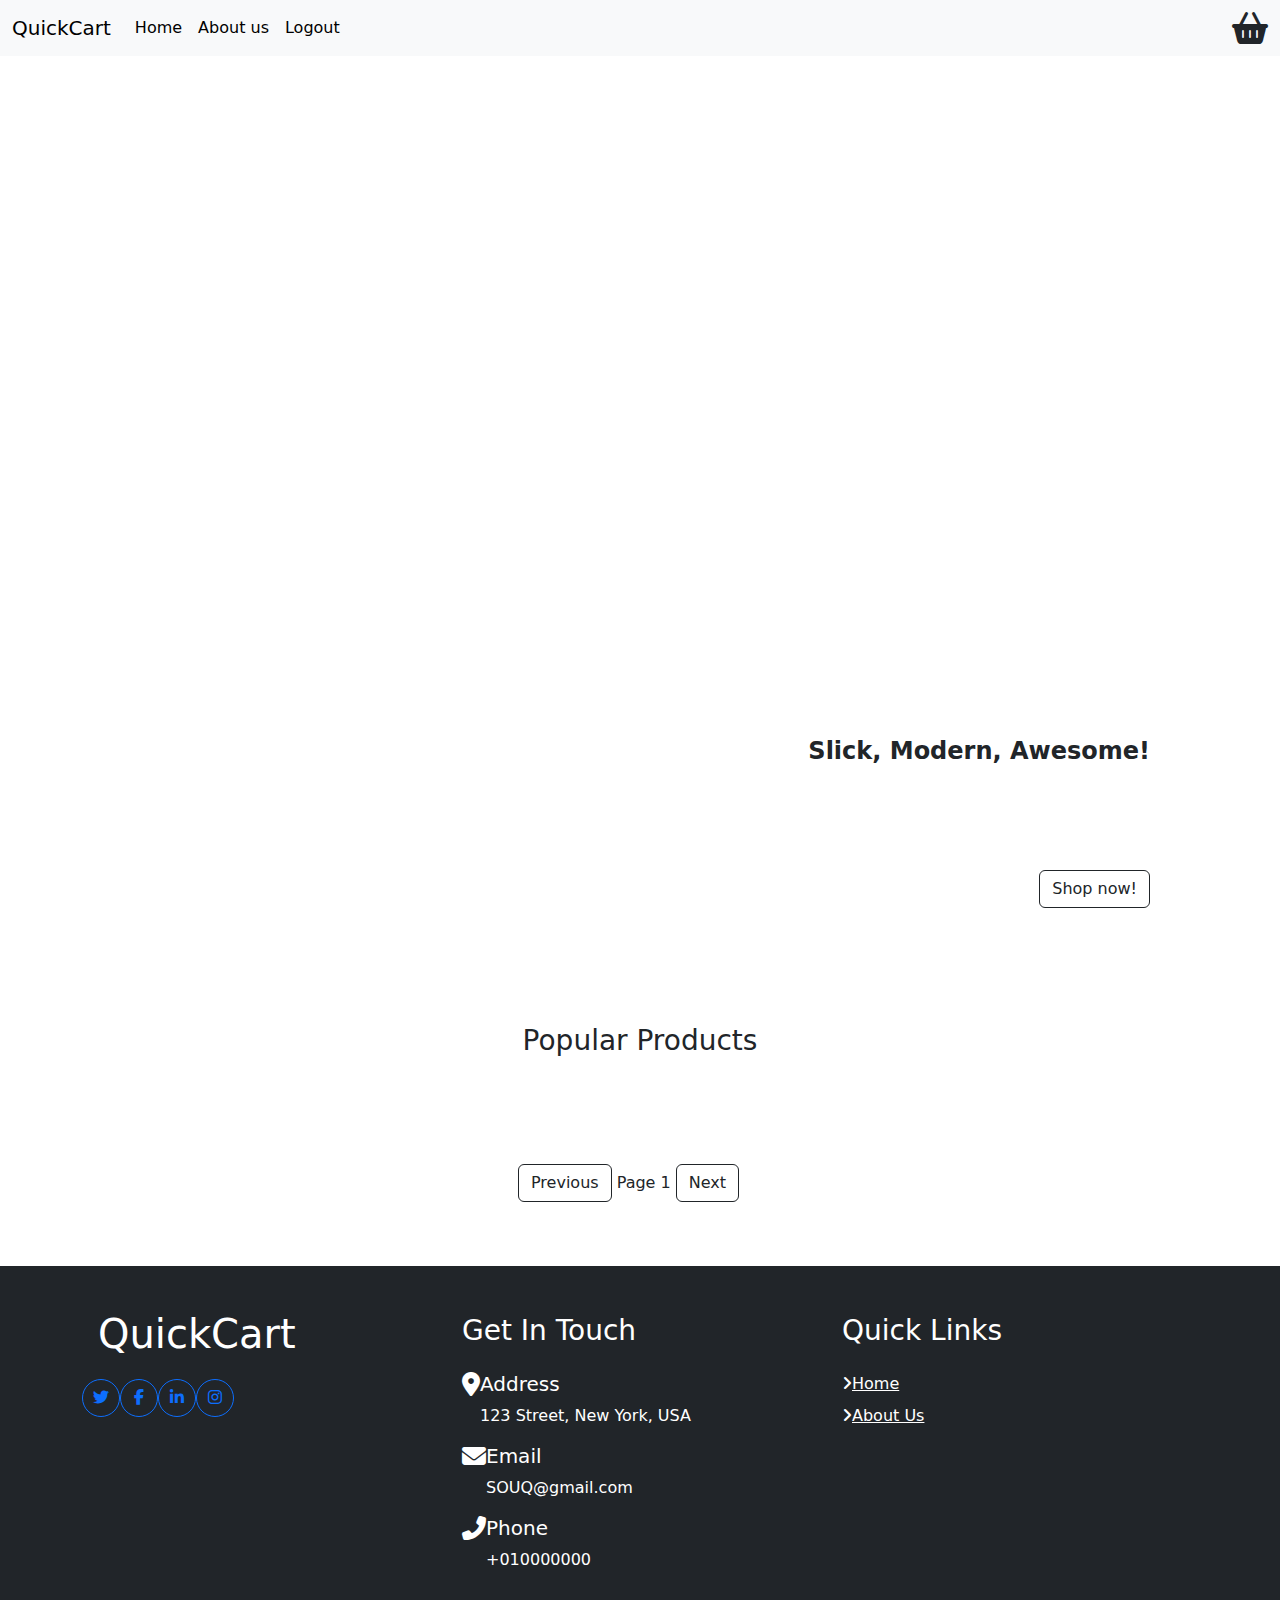
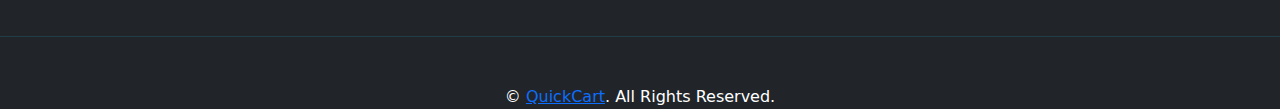
==== index.html @ 9be0fab0 "add project" ====
<!DOCTYPE html>
<html lang="en">

<head>
    <meta charset="UTF-8">
    <meta name="viewport" content="width=device-width, initial-scale=1.0">
    <link href="https://cdn.jsdelivr.net/npm/bootstrap@5.3.3/dist/css/bootstrap.min.css" rel="stylesheet"
        integrity="sha384-QWTKZyjpPEjISv5WaRU9OFeRpok6YctnYmDr5pNlyT2bRjXh0JMhjY6hW+ALEwIH" crossorigin="anonymous">
    <script src="https://cdn.jsdelivr.net/npm/bootstrap@5.3.3/dist/js/bootstrap.bundle.min.js"
        integrity="sha384-YvpcrYf0tY3lHB60NNkmXc5s9fDVZLESaAA55NDzOxhy9GkcIdslK1eN7N6jIeHz"
        crossorigin="anonymous"></script>
    <link rel="stylesheet" href="style.css">
    <link rel="stylesheet" href="https://cdnjs.cloudflare.com/ajax/libs/font-awesome/6.7.2/css/all.min.css">

    <title>Document</title>
    <style>
       
    </style>
</head>

<body>

    <nav class="navbar navbar-expand-lg navbar-light bg-light">
        <div class="container-fluid">
            <a class="navbar-brand" href="#">QuickCart</a>
            <button class="navbar-toggler" type="button" data-bs-toggle="collapse"
                data-bs-target="#navbarSupportedContent" aria-controls="navbarSupportedContent" aria-expanded="false"
                aria-label="Toggle navigation">
                <span class="navbar-toggler-icon"></span>
            </button>
            <div class="collapse navbar-collapse" id="navbarSupportedContent">
                <ul class="navbar-nav me-auto mb-2 mb-lg-0">
                    <li class="nav-item">
                        <a class="nav-link active" aria-current="page" href="#">Home</a>
                    </li>
                    <li class="nav-item">
                        <a class="nav-link active" aria-current="page" href="AboutUs.html">About us</a>
                    </li>
                    <li>
                        <li class="nav-item">
                            <a class="nav-link active" aria-current="page" href="login.html">Logout</a>
                        </li>
                
                    </li>
                </ul>
                <i class="fa-solid fa-basket-shopping fa-2x"></i>
                
                
            </div>
        </div>
    </nav>

    <!-- <div class="header position-relative">
        <div class=" content   position-absolute text-primary">
            <h1 class=" titleItem display text-dark">Slick,Modern,Awsom!</h1>
            <button class="b1 btn btn-outline-dark">Shop now!</button>
        </div>
    </div> -->

    <div class="header d-flex  justify-content-center align-items-end text-start ">
        <div class="content container text-end">
        <h1 class=" fs-4 fw-bold text-dark p-5">Slick, Modern, Awesome!</h1>
        <button class="b1 btn btn-outline-dark m-5">Shop now!</button>
        </div>
    </div>

    <p class="poptxt text-center fs-3 ">Popular Products</p>
    <div class="container">
        <div class="row" id="row">
        </div>
    </div>
  

    <div class="container " style="padding-top:5% ;padding-bottom: 5%;padding-left: 35%;">
        <button class="btn btn-outline-dark" onclick="prevPage()">Previous</button>
        <span id="pageNumber">Page 1</span>
        <button class="btn btn-outline-dark" onclick="nextPage()">Next</button>   
    </div>

    <!-- Footer Start -->
    <div class="container-footer bg-dark">
        <div class="container">
        <div class="row pt-5">
            <div class="col-lg-4 col-md-6 mb-5">
                <a href="" class="navbar-brand font-weight-bold text-primary m-0 mb-4 p-0"
                    style="font-size: 40px; line-height: 40px;">
                    <span class="text-white p-3">QuickCart</span>
                </a>
                <div class="d-flex justify-content-start mt-4">
                    <a class="btn btn-outline-primary rounded-circle text-center mr-2 px-0"
                        style="width: 38px; height: 38px;" href="#"><i class="fab fa-twitter"></i></a>
                    <a class="btn btn-outline-primary rounded-circle text-center mr-2 px-0"
                        style="width: 38px; height: 38px;" href="#"><i class="fab fa-facebook-f"></i></a>
                    <a class="btn btn-outline-primary rounded-circle text-center mr-2 px-0"
                        style="width: 38px; height: 38px;" href="#"><i class="fab fa-linkedin-in"></i></a>
                    <a class="btn btn-outline-primary rounded-circle text-center mr-2 px-0"
                        style="width: 38px; height: 38px;" href="#"><i class="fab fa-instagram"></i></a>
                </div>
            </div>
            <div class="col-lg-4 col-md-6 mb-5">
                <h3 class="text-white mb-4">Get In Touch</h3>
                <div class="d-flex">
                    <h4 class="fa fa-map-marker-alt text-white"></h4>
                    <div class="pl-3">
                        <h5 class="text-white">Address</h5>
                        <p class="text text-white">123 Street, New York, USA</p>
                    </div>
                </div>
                <div class="d-flex">
                    <h4 class="fa fa-envelope text-white"></h4>
                    <div class="pl-3">
                        <h5 class="text text-white">Email</h5>
                        <p class="text text-white">SOUQ@gmail.com</p>
                    </div>
                </div>
                <div class="d-flex">
                    <h4 class="fa fa-phone-alt text-white"></h4>
                    <div class="pl-3">
                        <h5 class="text-white">Phone</h5>
                        <p class="text-white">+010000000</p>
                    </div>
                </div>
            </div>
            <div class="col-lg-4 col-md-6 mb-5">
                <h3 class="text-white mb-4">Quick Links</h3>
                <div class="d-flex flex-column justify-content-start">
                    <a class="text-white mb-2" href="index.html"><i class="fa fa-angle-right mr-2"></i>Home</a>
                    <a class="text-white mb-2" href="AboutUs.html"><i class="fa fa-angle-right mr-2"></i>About Us</a>
                    
                </div>
            </div>
        </div>
    </div>
        <div class="container-fluid pt-5" style="border-top: 1px solid rgba(23, 162, 184, .2);;">
            <p class="m-0 text-center text-white">
                &copy; <a class="text-primary font-weight-bold" href="#">QuickCart</a>. All Rights Reserved.
               
            </p>
        </div>
    </div>
    <!-- Footer End -->

    <script>
        var myhttp = new XMLHttpRequest();
        var arr = [];
        var currentPage = 1;
        var limit = 6; 

        myhttp.open("GET", "https://dummyjson.com/products");
        myhttp.send();

        myhttp.addEventListener("readystatechange", function () {
            if (myhttp.readyState == 4 && myhttp.status == 200) {
                let data = JSON.parse(myhttp.response);
                arr = data.products;  
                displayProduct();
                updatePageNumber();
            }
        });

        function displayProduct() {
            let start = (currentPage - 1) * limit;
            let end = start + limit;
            let products = arr.slice(start, end);

            var productHTML = '';
            for (var i = 0; i < products.length; i++) {
                productHTML += ` 
                <div class="col-lg-3 col-md-5 col-sm-12 text-center offset-md-1 offset-lg-1 mb-5">
                    <div class="card h-100">
                        <img   src="${products[i].images[0]}" class="card-img-top" alt="${products[i].title}">
                        <div class="card-body">
                            <h5 class="card-title">${products[i].title}</h5>
                            <p class="card-text">${products[i].description}</p>
                            <p class="card-text text-success fw-bold">$${products[i].price}</p>
                            <a href="payment.html" class="btn btn-primary">Buy Now</a>
                            <a href="#" class="add btn btn-primary">Add to Cart</a>
                        </div>
                    </div>
                </div>`;
            }
            document.getElementById("row").innerHTML = productHTML;
        }

        function nextPage() {
            if (currentPage * limit < arr.length) {
                currentPage++;
                displayProduct();
                updatePageNumber();
            }
        }

        function prevPage() {
            if (currentPage > 1) {
                currentPage--;
                displayProduct();
                updatePageNumber();
            }
        }

        function updatePageNumber() {
            document.getElementById("pageNumber").innerText = `Page ${currentPage}`;
        }

        document.addEventListener("DOMContentLoaded", function () {
            let cartCounter = JSON.parse(localStorage.getItem("cart"))?.length || 0;
            updateCartCounter();

            document.getElementById("row").addEventListener("click", function (event) {
                if (event.target.classList.contains("add")) {
                    let card = event.target.closest(".card");
                    let title = card.querySelector(".card-title").innerText;
                    let price = card.querySelector(".card-text.text-success").innerText.replace("$", "");
                    let image = card.querySelector(".card-img-top").src;

                    let product = { title, price, image };

                    let cart = JSON.parse(localStorage.getItem("cart")) || [];
                    cart.push(product);
                    localStorage.setItem("cart", JSON.stringify(cart));

                    cartCounter++;
                    updateCartCounter();
                }
            });

            function updateCartCounter() {
                let counterElement = document.querySelector(".fa-basket-shopping + span");
                if (!counterElement) {
                    counterElement = document.createElement("span");
                    counterElement.style.background = "red";
                    counterElement.style.color = "white";
                    counterElement.style.borderRadius = "50%";
                    counterElement.style.padding = "3px 8px";
                    counterElement.style.fontSize = "14px";
                    counterElement.style.position = "absolute";
                    counterElement.style.top = "0";
                    counterElement.style.right = "0";
                    document.querySelector(".fa-basket-shopping").parentElement.appendChild(counterElement);
                }
                counterElement.innerText = cartCounter;
                counterElement.style.display = cartCounter > 0 ? "inline-block" : "none";
            }

            document.querySelector(".fa-basket-shopping").addEventListener("click", function () {
                window.location.href = "cart.html"; 
            });
        });
    </script>
</body>

</html>
---- style.css ----
.b1 {
    margin-top: 20px; 
}

.header {
    background-image: url(./glamour-girl-holding-shopping-bags-pucker-lips-looking-coy-standing-against-pink-background.jpg);
    background-attachment: scroll;
    background-position: center;
    background-size: cover;
    background-repeat: no-repeat;
    height: 100vh;
    padding-top: 45%; 
   
}

.content
{
    top:50%;
    
}
.poptxt {

    height: 100px;
    background-color: white;
    position: relative;
    padding-top: 5%;
    padding-bottom: 5%;
}
.card-img-top {
    width: 100%;
    height: 300px;
    object-fit: cover; 
}

.card-title {
    position: relative;
}
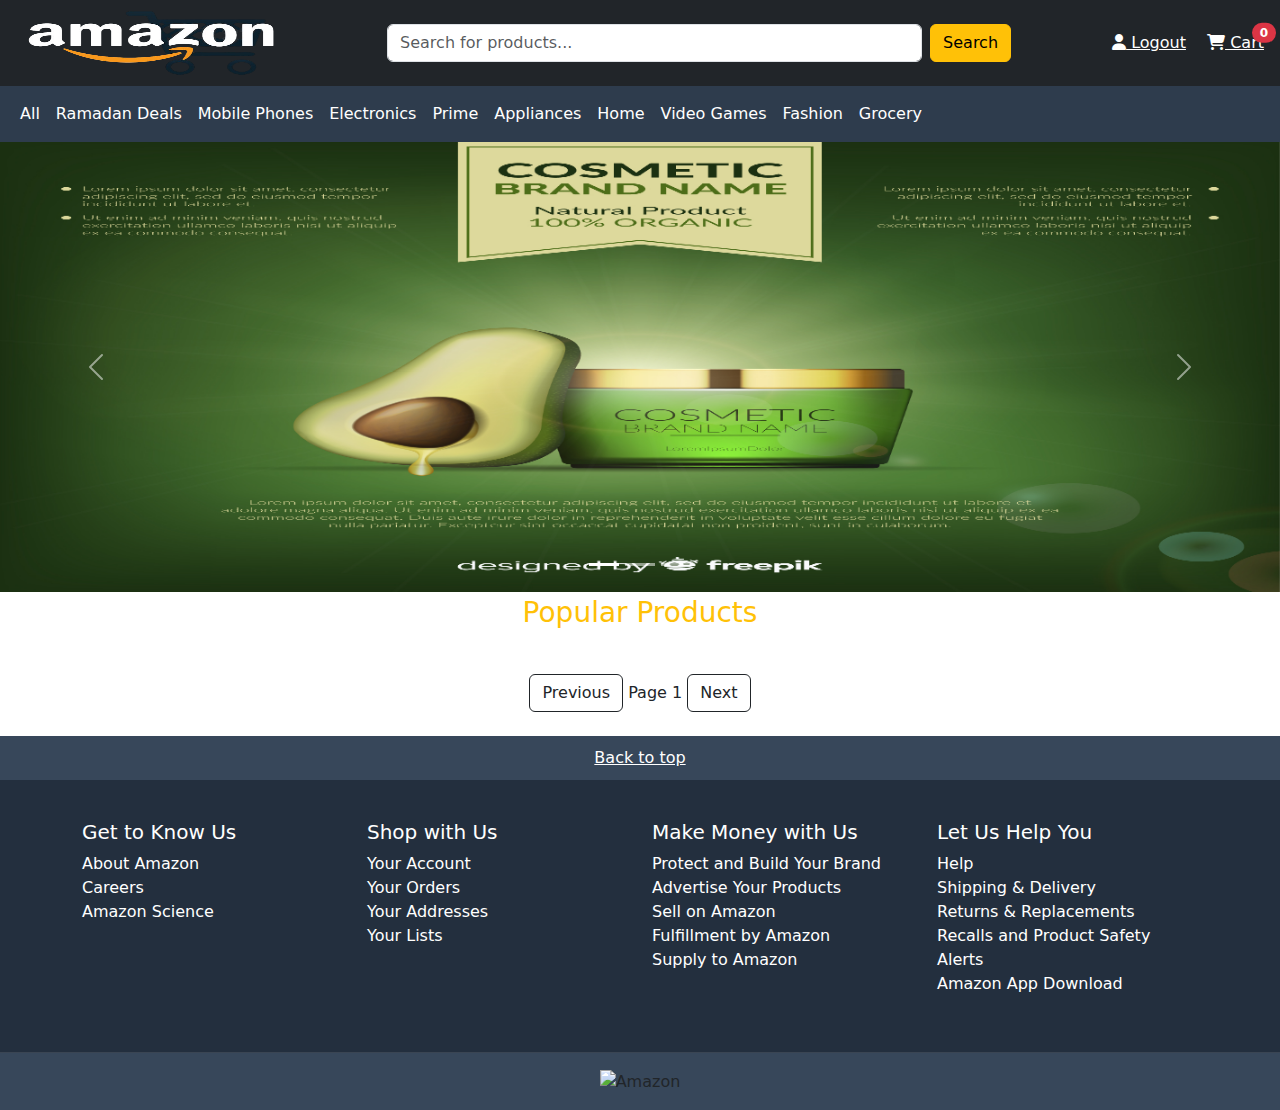
==== commit 680ff43b: "last version" ====
--- a/index.html
+++ b/index.html
@@ -1,191 +1,181 @@
 <!DOCTYPE html>
 <html lang="en">
-
 <head>
     <meta charset="UTF-8">
     <meta name="viewport" content="width=device-width, initial-scale=1.0">
-    <link href="https://cdn.jsdelivr.net/npm/bootstrap@5.3.3/dist/css/bootstrap.min.css" rel="stylesheet"
-        integrity="sha384-QWTKZyjpPEjISv5WaRU9OFeRpok6YctnYmDr5pNlyT2bRjXh0JMhjY6hW+ALEwIH" crossorigin="anonymous">
-    <script src="https://cdn.jsdelivr.net/npm/bootstrap@5.3.3/dist/js/bootstrap.bundle.min.js"
-        integrity="sha384-YvpcrYf0tY3lHB60NNkmXc5s9fDVZLESaAA55NDzOxhy9GkcIdslK1eN7N6jIeHz"
-        crossorigin="anonymous"></script>
+    <link href="https://cdn.jsdelivr.net/npm/bootstrap@5.3.3/dist/css/bootstrap.min.css" rel="stylesheet">
+    <script src="https://cdn.jsdelivr.net/npm/bootstrap@5.3.3/dist/js/bootstrap.bundle.min.js"></script>
+    <link rel="stylesheet" href="https://cdnjs.cloudflare.com/ajax/libs/font-awesome/6.7.2/css/all.min.css">
     <link rel="stylesheet" href="style.css">
-    <link rel="stylesheet" href="https://cdnjs.cloudflare.com/ajax/libs/font-awesome/6.7.2/css/all.min.css">
-
-    <title>Document</title>
-    <style>
-       
-    </style>
+    <title>QuickCart</title>
 </head>
-
 <body>
-
-    <nav class="navbar navbar-expand-lg navbar-light bg-light">
+      
+      <nav class="navbar navbar-dark bg-dark px-3">
+        <img src="./Pasted image.png" style="height: 70px; width: 270px;">
+        <form class="d-flex w-50">
+            <input class="form-control me-2" type="search" placeholder="Search for products...">
+            <button class="btn btn-warning" type="submit">Search</button>
+        </form>
+        <div>
+            <a href="login.html" class="text-white me-3"><i class="fa-solid fa-user"></i> Logout</a>
+            <a href="cart.html" class="text-white position-relative">
+                <i class="fa-solid fa-shopping-cart"></i> Cart
+                <span id="cart-counter" class="position-absolute top-0 start-100 translate-middle badge rounded-pill bg-danger">0</span>
+            </a>
+        </div>
+    </nav>
+    
+   
+    <nav class="navbar navbar-expand-lg navbar-dark" style="background-color: #2e3c4d;">
         <div class="container-fluid">
-            <a class="navbar-brand" href="#">QuickCart</a>
-            <button class="navbar-toggler" type="button" data-bs-toggle="collapse"
-                data-bs-target="#navbarSupportedContent" aria-controls="navbarSupportedContent" aria-expanded="false"
-                aria-label="Toggle navigation">
+            <button class="navbar-toggler" type="button" data-bs-toggle="collapse" data-bs-target="#navbarNav" aria-controls="navbarNav" aria-expanded="false" aria-label="Toggle navigation">
                 <span class="navbar-toggler-icon"></span>
             </button>
-            <div class="collapse navbar-collapse" id="navbarSupportedContent">
-                <ul class="navbar-nav me-auto mb-2 mb-lg-0">
-                    <li class="nav-item">
-                        <a class="nav-link active" aria-current="page" href="#">Home</a>
-                    </li>
-                    <li class="nav-item">
-                        <a class="nav-link active" aria-current="page" href="AboutUs.html">About us</a>
-                    </li>
-                    <li>
-                        <li class="nav-item">
-                            <a class="nav-link active" aria-current="page" href="login.html">Logout</a>
-                        </li>
-                
-                    </li>
+            <div class="collapse navbar-collapse" id="navbarNav">
+                <ul class="navbar-nav">
+                    <li class="nav-item"><a class="nav-link text-white" href="#">All</a></li>
+                    <li class="nav-item"><a class="nav-link text-white" href="#">Ramadan Deals</a></li>
+                    <li class="nav-item"><a class="nav-link text-white" href="#">Mobile Phones</a></li>
+                    <li class="nav-item"><a class="nav-link text-white" href="#">Electronics</a></li>
+                    <li class="nav-item"><a class="nav-link text-white" href="#">Prime</a></li>
+                    <li class="nav-item"><a class="nav-link text-white" href="#">Appliances</a></li>
+                    <li class="nav-item"><a class="nav-link text-white" href="#">Home</a></li>
+                    <li class="nav-item"><a class="nav-link text-white" href="#">Video Games</a></li>
+                    <li class="nav-item"><a class="nav-link text-white" href="#">Fashion</a></li>
+                    <li class="nav-item"><a class="nav-link text-white" href="#">Grocery</a></li>
                 </ul>
-                <i class="fa-solid fa-basket-shopping fa-2x"></i>
-                
-                
             </div>
         </div>
     </nav>
-
-    <!-- <div class="header position-relative">
-        <div class=" content   position-absolute text-primary">
-            <h1 class=" titleItem display text-dark">Slick,Modern,Awsom!</h1>
-            <button class="b1 btn btn-outline-dark">Shop now!</button>
-        </div>
-    </div> -->
-
-    <div class="header d-flex  justify-content-center align-items-end text-start ">
-        <div class="content container text-end">
-        <h1 class=" fs-4 fw-bold text-dark p-5">Slick, Modern, Awesome!</h1>
-        <button class="b1 btn btn-outline-dark m-5">Shop now!</button>
-        </div>
+    <div id="carouselExampleIndicators" class="carousel slide" style="height: 450px;">
+        <div class="carousel-indicators">
+            <button type="button" data-bs-target="#carouselExampleIndicators" data-bs-slide-to="0" class="active"></button>
+            <button type="button" data-bs-target="#carouselExampleIndicators" data-bs-slide-to="1"></button>
+            <button type="button" data-bs-target="#carouselExampleIndicators" data-bs-slide-to="2"></button>
+        </div>
+        <div class="carousel-inner">
+            <div class="carousel-item active"><img src="./205.jpg" class="d-block w-100" style="height: 450px;"></div>
+            <div class="carousel-item"><img src="./616.jpg" class="d-block w-100" style="height:450px;"></div>
+            <div class="carousel-item"><img src="./pexels-valeriiamiller-3910071.jpg" class="d-block w-100" style="height: 450px;"></div>
+        </div>
+        <button class="carousel-control-prev" type="button" data-bs-target="#carouselExampleIndicators" data-bs-slide="prev">
+            <span class="carousel-control-prev-icon"></span>
+        </button>
+        <button class="carousel-control-next" type="button" data-bs-target="#carouselExampleIndicators" data-bs-slide="next">
+            <span class="carousel-control-next-icon"></span>
+        </button>
+  
     </div>
-
-    <p class="poptxt text-center fs-3 ">Popular Products</p>
+    
+
+    <p class="text-center fs-3 text-warning">Popular Products</p>
     <div class="container">
-        <div class="row" id="row">
-        </div>
+        <div class="row" id="product-row"></div>
     </div>
-  
-
-    <div class="container " style="padding-top:5% ;padding-bottom: 5%;padding-left: 35%;">
+    
+    <div class="container text-center my-4">
         <button class="btn btn-outline-dark" onclick="prevPage()">Previous</button>
         <span id="pageNumber">Page 1</span>
-        <button class="btn btn-outline-dark" onclick="nextPage()">Next</button>   
+        <button class="btn btn-outline-dark" onclick="nextPage()">Next</button>
     </div>
 
-    <!-- Footer Start -->
-    <div class="container-footer bg-dark">
-        <div class="container">
-        <div class="row pt-5">
-            <div class="col-lg-4 col-md-6 mb-5">
-                <a href="" class="navbar-brand font-weight-bold text-primary m-0 mb-4 p-0"
-                    style="font-size: 40px; line-height: 40px;">
-                    <span class="text-white p-3">QuickCart</span>
-                </a>
-                <div class="d-flex justify-content-start mt-4">
-                    <a class="btn btn-outline-primary rounded-circle text-center mr-2 px-0"
-                        style="width: 38px; height: 38px;" href="#"><i class="fab fa-twitter"></i></a>
-                    <a class="btn btn-outline-primary rounded-circle text-center mr-2 px-0"
-                        style="width: 38px; height: 38px;" href="#"><i class="fab fa-facebook-f"></i></a>
-                    <a class="btn btn-outline-primary rounded-circle text-center mr-2 px-0"
-                        style="width: 38px; height: 38px;" href="#"><i class="fab fa-linkedin-in"></i></a>
-                    <a class="btn btn-outline-primary rounded-circle text-center mr-2 px-0"
-                        style="width: 38px; height: 38px;" href="#"><i class="fab fa-instagram"></i></a>
+      <!-- Footer Start -->
+      <footer>
+        <div class="footer-top">
+            <a href="#" class="text-white">Back to top</a>
+        </div>
+        <div class="footer container-fluid text-center text-md-start footer">
+            <div class="container">
+                <div class="row">
+                    <div class="col-md-3 col-6">
+                        <h5>Get to Know Us</h5>
+                        <ul class="list-unstyled">
+                            <li><a href="#">About Amazon</a></li>
+                            <li><a href="#">Careers</a></li>
+                            <li><a href="#">Amazon Science</a></li>
+                        </ul>
+                    </div>
+                    <div class="col-md-3 col-6">
+                        <h5>Shop with Us</h5>
+                        <ul class="list-unstyled">
+                            <li><a href="#">Your Account</a></li>
+                            <li><a href="#">Your Orders</a></li>
+                            <li><a href="#">Your Addresses</a></li>
+                            <li><a href="#">Your Lists</a></li>
+                        </ul>
+                    </div>
+                    <div class="col-md-3 col-6">
+                        <h5>Make Money with Us</h5>
+                        <ul class="list-unstyled">
+                            <li><a href="#">Protect and Build Your Brand</a></li>
+                            <li><a href="#">Advertise Your Products</a></li>
+                            <li><a href="#">Sell on Amazon</a></li>
+                            <li><a href="#">Fulfillment by Amazon</a></li>
+                            <li><a href="#">Supply to Amazon</a></li>
+                        </ul>
+                    </div>
+                    <div class="col-md-3 col-6">
+                        <h5>Let Us Help You</h5>
+                        <ul class="list-unstyled">
+                            <li><a href="#">Help</a></li>
+                            <li><a href="#">Shipping & Delivery</a></li>
+                            <li><a href="#">Returns & Replacements</a></li>
+                            <li><a href="#">Recalls and Product Safety Alerts</a></li>
+                            <li><a href="#">Amazon App Download</a></li>
+                        </ul>
+                    </div>
                 </div>
             </div>
-            <div class="col-lg-4 col-md-6 mb-5">
-                <h3 class="text-white mb-4">Get In Touch</h3>
-                <div class="d-flex">
-                    <h4 class="fa fa-map-marker-alt text-white"></h4>
-                    <div class="pl-3">
-                        <h5 class="text-white">Address</h5>
-                        <p class="text text-white">123 Street, New York, USA</p>
+        </div>
+        <div class="footer-bottom text-center py-3" style="background-color:#37475A ;">
+            <div class="container">
+                <img src="https://upload.wikimedia.org/wikipedia/commons/a/a9/Amazon_logo.svg" alt="Amazon" height="30">
+               
+            </div>
+        </div>
+    </footer>
+    
+    
+    <!-- Footer End -->
+
+    <script>
+        let products = [];
+        let currentPage = 1;
+        const limit = 6;
+
+        async function fetchProducts() {
+            const response = await fetch("https://dummyjson.com/products");
+            const data = await response.json();
+            products = data.products;
+            displayProducts();
+            updateCartCounter();
+        }
+
+        function displayProducts() {
+            const start = (currentPage - 1) * limit;
+            const end = start + limit;
+            const productRow = document.getElementById("product-row");
+            productRow.innerHTML = products.slice(start, end).map(product => `
+                <div class="col-lg-4 col-md-6 mb-4">
+                    <div class="card h-100">
+                        <img src="${product.images[0]}" class="card-img-top" alt="${product.title}">
+                        <div class="card-body">
+                            <h5 class="card-title">${product.title}</h5>
+                            <p class="card-text">${product.description}</p>
+                            <p class="card-text text-success fw-bold">$${product.price}</p>
+                            <button class="btn btn-warning add-to-cart" data-title="${product.title}" data-price="${product.price}" data-image="${product.images[0]}">Add to Cart</button>
+                        <a href="payment.html" class="btn btn-warning">Buy Now</a>
+                        </div>
                     </div>
                 </div>
-                <div class="d-flex">
-                    <h4 class="fa fa-envelope text-white"></h4>
-                    <div class="pl-3">
-                        <h5 class="text text-white">Email</h5>
-                        <p class="text text-white">SOUQ@gmail.com</p>
-                    </div>
-                </div>
-                <div class="d-flex">
-                    <h4 class="fa fa-phone-alt text-white"></h4>
-                    <div class="pl-3">
-                        <h5 class="text-white">Phone</h5>
-                        <p class="text-white">+010000000</p>
-                    </div>
-                </div>
-            </div>
-            <div class="col-lg-4 col-md-6 mb-5">
-                <h3 class="text-white mb-4">Quick Links</h3>
-                <div class="d-flex flex-column justify-content-start">
-                    <a class="text-white mb-2" href="index.html"><i class="fa fa-angle-right mr-2"></i>Home</a>
-                    <a class="text-white mb-2" href="AboutUs.html"><i class="fa fa-angle-right mr-2"></i>About Us</a>
-                    
-                </div>
-            </div>
-        </div>
-    </div>
-        <div class="container-fluid pt-5" style="border-top: 1px solid rgba(23, 162, 184, .2);;">
-            <p class="m-0 text-center text-white">
-                &copy; <a class="text-primary font-weight-bold" href="#">QuickCart</a>. All Rights Reserved.
-               
-            </p>
-        </div>
-    </div>
-    <!-- Footer End -->
-
-    <script>
-        var myhttp = new XMLHttpRequest();
-        var arr = [];
-        var currentPage = 1;
-        var limit = 6; 
-
-        myhttp.open("GET", "https://dummyjson.com/products");
-        myhttp.send();
-
-        myhttp.addEventListener("readystatechange", function () {
-            if (myhttp.readyState == 4 && myhttp.status == 200) {
-                let data = JSON.parse(myhttp.response);
-                arr = data.products;  
-                displayProduct();
-                updatePageNumber();
-            }
-        });
-
-        function displayProduct() {
-            let start = (currentPage - 1) * limit;
-            let end = start + limit;
-            let products = arr.slice(start, end);
-
-            var productHTML = '';
-            for (var i = 0; i < products.length; i++) {
-                productHTML += ` 
-                <div class="col-lg-3 col-md-5 col-sm-12 text-center offset-md-1 offset-lg-1 mb-5">
-                    <div class="card h-100">
-                        <img   src="${products[i].images[0]}" class="card-img-top" alt="${products[i].title}">
-                        <div class="card-body">
-                            <h5 class="card-title">${products[i].title}</h5>
-                            <p class="card-text">${products[i].description}</p>
-                            <p class="card-text text-success fw-bold">$${products[i].price}</p>
-                            <a href="payment.html" class="btn btn-primary">Buy Now</a>
-                            <a href="#" class="add btn btn-primary">Add to Cart</a>
-                        </div>
-                    </div>
-                </div>`;
-            }
-            document.getElementById("row").innerHTML = productHTML;
+            `).join("");
         }
 
         function nextPage() {
-            if (currentPage * limit < arr.length) {
+            if (currentPage * limit < products.length) {
                 currentPage++;
-                displayProduct();
+                displayProducts();
                 updatePageNumber();
             }
         }
@@ -193,7 +183,7 @@
         function prevPage() {
             if (currentPage > 1) {
                 currentPage--;
-                displayProduct();
+                displayProducts();
                 updatePageNumber();
             }
         }
@@ -202,51 +192,26 @@
             document.getElementById("pageNumber").innerText = `Page ${currentPage}`;
         }
 
-        document.addEventListener("DOMContentLoaded", function () {
-            let cartCounter = JSON.parse(localStorage.getItem("cart"))?.length || 0;
-            updateCartCounter();
-
-            document.getElementById("row").addEventListener("click", function (event) {
-                if (event.target.classList.contains("add")) {
-                    let card = event.target.closest(".card");
-                    let title = card.querySelector(".card-title").innerText;
-                    let price = card.querySelector(".card-text.text-success").innerText.replace("$", "");
-                    let image = card.querySelector(".card-img-top").src;
-
-                    let product = { title, price, image };
-
-                    let cart = JSON.parse(localStorage.getItem("cart")) || [];
-                    cart.push(product);
-                    localStorage.setItem("cart", JSON.stringify(cart));
-
-                    cartCounter++;
-                    updateCartCounter();
-                }
-            });
-
-            function updateCartCounter() {
-                let counterElement = document.querySelector(".fa-basket-shopping + span");
-                if (!counterElement) {
-                    counterElement = document.createElement("span");
-                    counterElement.style.background = "red";
-                    counterElement.style.color = "white";
-                    counterElement.style.borderRadius = "50%";
-                    counterElement.style.padding = "3px 8px";
-                    counterElement.style.fontSize = "14px";
-                    counterElement.style.position = "absolute";
-                    counterElement.style.top = "0";
-                    counterElement.style.right = "0";
-                    document.querySelector(".fa-basket-shopping").parentElement.appendChild(counterElement);
-                }
-                counterElement.innerText = cartCounter;
-                counterElement.style.display = cartCounter > 0 ? "inline-block" : "none";
+        document.addEventListener("click", function (event) {
+            if (event.target.classList.contains("add-to-cart")) {
+                let cart = JSON.parse(localStorage.getItem("cart")) || [];
+                const product = {
+                    title: event.target.dataset.title,
+                    price: event.target.dataset.price,
+                    image: event.target.dataset.image
+                };
+                cart.push(product);
+                localStorage.setItem("cart", JSON.stringify(cart));
+                updateCartCounter();
             }
-
-            document.querySelector(".fa-basket-shopping").addEventListener("click", function () {
-                window.location.href = "cart.html"; 
-            });
         });
+
+        function updateCartCounter() {
+            const cart = JSON.parse(localStorage.getItem("cart")) || [];
+            document.getElementById("cart-counter").innerText = cart.length;
+        }
+
+        document.addEventListener("DOMContentLoaded", fetchProducts);
     </script>
 </body>
-
-</html>+</html>
--- a/style.css
+++ b/style.css
@@ -36,4 +36,26 @@
 
 .card-title {
     position: relative;
+}
+
+.footer {
+    background-color: #232F3E;
+    color: white;
+    padding: 40px 0;
+}
+.footer a {
+    color: white;
+    text-decoration: none;
+}
+.footer a:hover {
+    text-decoration: underline;
+}
+.footer-top {
+    background-color: #37475A;
+    padding: 10px 0;
+    text-align: center;
+}
+.footer-bottom {
+    border-top: 1px solid #3A4553;
+    padding-top: 20px;
 }